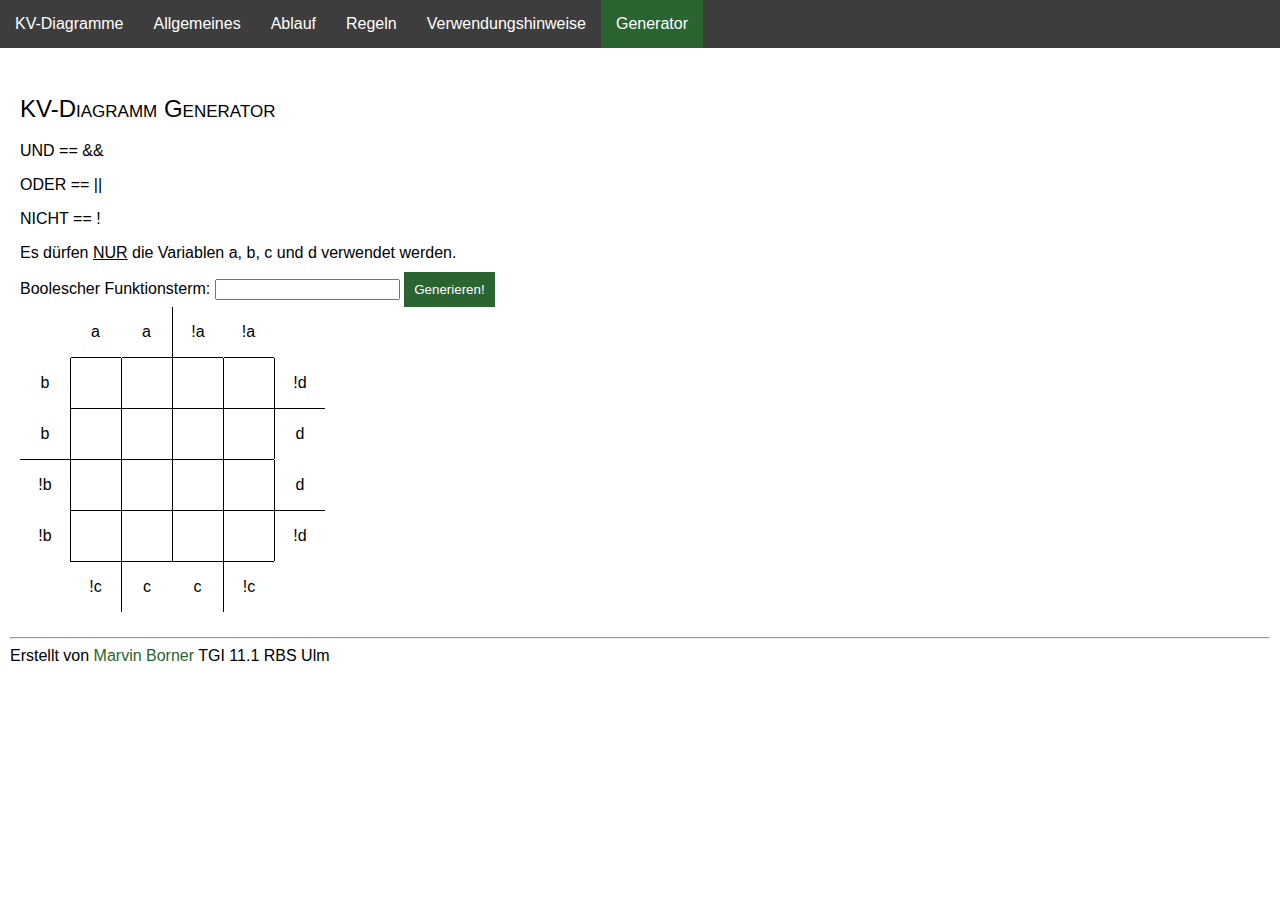
==== generator.html @ 6fe593a1 "Added KV template and generator" ====
<!doctype html>
<html lang="de">
<head>
    <meta charset="UTF-8">
    <meta content="width=device-width, user-scalable=no, initial-scale=1.0, maximum-scale=1.0, minimum-scale=1.0"
          name="viewport">
    <meta content="ie=edge" http-equiv="X-UA-Compatible">
    <link href="assets/css/main.css" rel="stylesheet">
    <title>KV-Diagramme</title>
</head>
<body>
<nav class="navbar" id="navbar">
    <a href="#">KV-Diagramme</a>
    <a href="overview.html">Allgemeines</a>
    <a href="process.html">Ablauf</a>
    <a href="rules.html">Regeln</a>
    <a href="usecase.html">Verwendungshinweise</a>
    <a data-current href="generator.html">Generator</a>
</nav>

<div class="content">
    <p class="heading">KV-Diagramm Generator</p>
    <p>UND == &&</p>
    <p>ODER == ||</p>
    <p>NICHT == !</p>
    <p>Es dürfen <u>NUR</u> die Variablen a, b, c und d verwendet werden.</p>
    <label for="input">Boolescher Funktionsterm:</label>
    <input id="input" type="text">
    <button id="minify">Generieren!</button>

    <pre id="log"></pre>

    <div class="kv-grid">
        <div class="grid-child"></div>
        <div class="grid-child">a</div>
        <div class="grid-child">a</div>
        <div class="grid-child">!a</div>
        <div class="grid-child">!a</div>
        <div class="grid-child"></div>
        <div class="grid-child">b</div>
        <div class="grid-child" data-id="1" id="4"></div>
        <div class="grid-child" data-id="2" id="8"></div>
        <div class="grid-child" data-id="3" id="7"></div>
        <div class="grid-child" data-id="4" id="3"></div>
        <div class="grid-child">!d</div>
        <div class="grid-child">b</div>
        <div class="grid-child" data-id="5" id="12"></div>
        <div class="grid-child" data-id="6" id="16"></div>
        <div class="grid-child" data-id="7" id="15"></div>
        <div class="grid-child" data-id="8" id="11"></div>
        <div class="grid-child">d</div>
        <div class="grid-child">!b</div>
        <div class="grid-child" data-id="9" id="10"></div>
        <div class="grid-child" data-id="10" id="14"></div>
        <div class="grid-child" data-id="11" id="13"></div>
        <div class="grid-child" data-id="12" id="9"></div>
        <div class="grid-child">d</div>
        <div class="grid-child">!b</div>
        <div class="grid-child" data-id="13" id="2"></div>
        <div class="grid-child" data-id="14" id="6"></div>
        <div class="grid-child" data-id="15" id="5"></div>
        <div class="grid-child" data-id="16" id="1"></div>
        <div class="grid-child">!d</div>
        <div class="grid-child"></div>
        <div class="grid-child">!c</div>
        <div class="grid-child">c</div>
        <div class="grid-child">c</div>
        <div class="grid-child">!c</div>
        <div class="grid-child"></div>
    </div>
</div>

<footer>
    <hr>
    Erstellt von <a href="https://marvinborner.de" target="_blank">Marvin Borner</a> TGI 11.1 RBS
    Ulm
</footer>

<script src="assets/js/generator.js"></script>
</body>
</html>
---- assets/css/main.css ----
/*
    Variable declarations
 */
:root {
    --green: #296431;
    --light-grey: #6a6a6a;
    --grey: #3d3d3d;
}

/*
    Set global configuration
 */
* {
    transition: background-color .5s;
}

html, body {
    font-family: sans-serif;
    min-height: 100vh;
    max-width: 100vw;
    overflow-x: hidden;
    padding: 0;
    margin: 0;
}

pre {
    float: right;
}

/*
    Navigation bar
 */
.navbar {
    width: 100vw;
    background: var(--grey);
    overflow: hidden;
}

.navbar a {
    display: block;
    color: white;
    float: left;
    text-align: center;
    padding: 15px;
    text-decoration: none;
}

.navbar a[data-current] {
    background: var(--green)
}

.navbar a:hover {
    background: var(--light-grey)
}

.navbar a:first-child:hover {
    background: var(--grey)
}

.navbar a[data-current]:hover {
    background: var(--green)
}

/*
    Content
 */
.content {
    padding: 20px;
}

.content .heading {
    font: normal small-caps normal 24px/1.4 sans-serif;
}

button {
    border: none;
    padding: 10px;
    color: white;
    background: var(--green);
}

a {
    color: var(--green);
    text-decoration: none;
}

p {
    margin-bottom: 10px;
}

li[data-contrast] {
    font-size: 24px;
    text-shadow: -.5px 0 black, 0 .5px black, 1px 0 black, 0 -.5px black;
}

.content figure {
    text-align: center;
    margin: 10px auto;
}

.content figcaption {
    font-size: 12px;
}

.content .not {
    border-top: 1px solid black;
}

footer {
    margin: 10px;
}

/*
    KV-Diagram layout
 */
.true {
    color: green;
}

.false {
    color: red;
}

table * {
    text-align: center;
}

td, th {
    border: 1px solid black;
    padding: 5px;
}

td.output {
    background-color: lightgrey;
}

.kv-grid {
    display: grid;
    grid-template-columns: repeat(6, 1fr);
    justify-items: center;
    align-items: center;
    width: calc(50px * 6);
    height: calc(50px * 6);
}

.kv-grid div {
    display: flex;
    justify-content: center;
    align-items: center;
    width: 50px;
    height: 50px;
    text-align: center;
    border-left: 1px solid black;
    border-bottom: 1px solid black;
}

.grid-child:nth-child(1), .grid-child:nth-child(6), .grid-child:nth-child(31), .grid-child:nth-child(36),
.grid-child:nth-child(2), .grid-child:nth-child(5), .grid-child:nth-child(7), .grid-child:nth-child(25) {
    border: 0;
}

.grid-child:nth-child(4), .grid-child:nth-child(12), .grid-child:nth-child(24) {
    border-top: 0;
    border-right: 0;
}

.grid-child:nth-child(18), .grid-child:nth-child(30), .grid-child:nth-child(33), .grid-child:nth-child(35) {
    border-bottom: 0;
    border-right: 0;
}

.grid-child:nth-child(3), .grid-child:nth-child(13) {
    border-top: 0;
    border-left: 0;
}

.grid-child:nth-child(19), .grid-child:nth-child(34), .grid-child:nth-child(32) {
    border-bottom: 0;
    border-left: 0;
}

.grid-child:nth-child(2), .grid-child:nth-child(5) {
    border-bottom: 1px solid black;
}
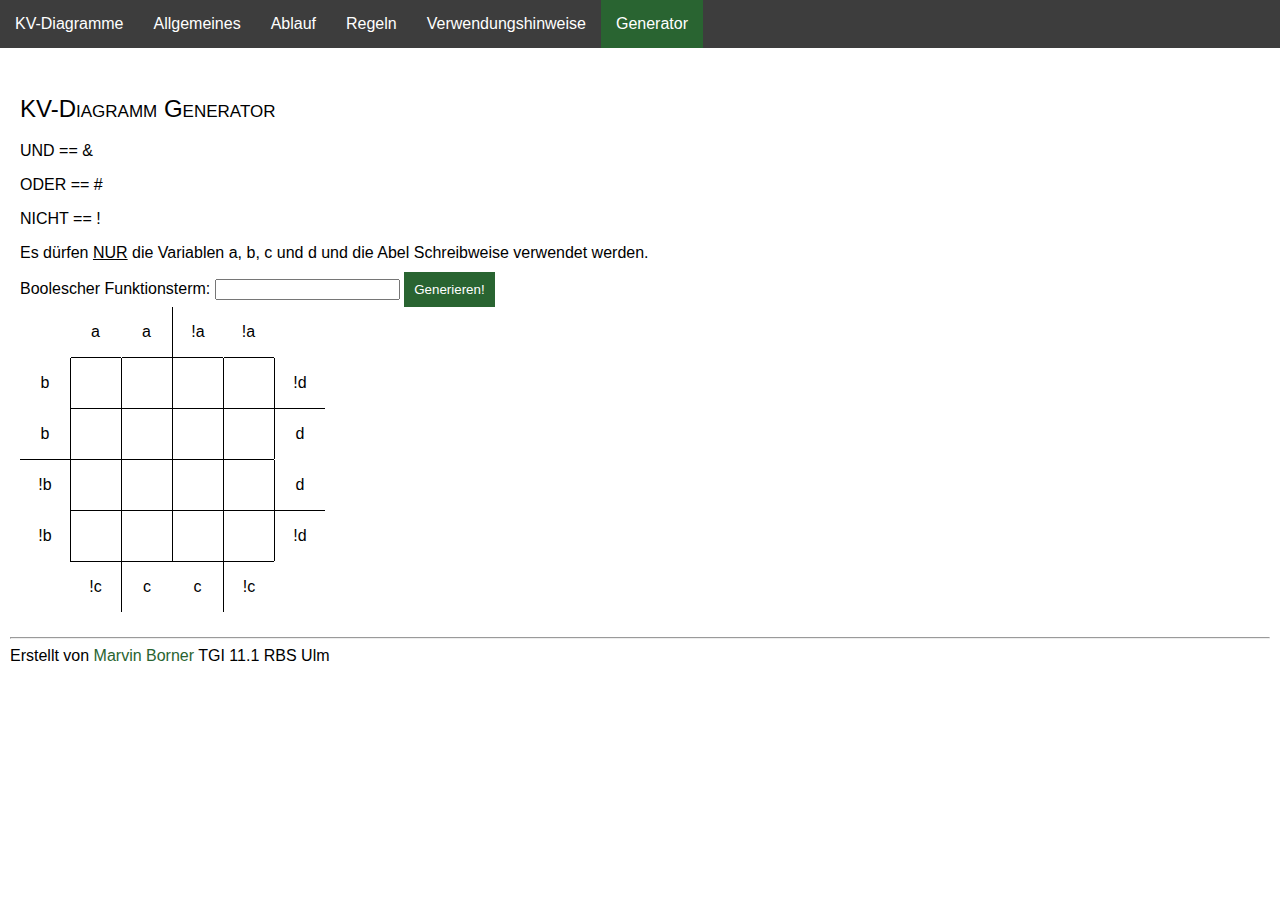
==== commit c217ac4b: "Switched to Abel" ====
--- a/generator.html
+++ b/generator.html
@@ -20,10 +20,12 @@
 
 <div class="content">
     <p class="heading">KV-Diagramm Generator</p>
-    <p>UND == &&</p>
-    <p>ODER == ||</p>
+    <p>UND == &</p>
+    <p>ODER == #</p>
     <p>NICHT == !</p>
-    <p>Es dürfen <u>NUR</u> die Variablen a, b, c und d verwendet werden.</p>
+    <p>
+        Es dürfen <u>NUR</u> die Variablen a, b, c und d und die Abel Schreibweise verwendet werden.
+    </p>
     <label for="input">Boolescher Funktionsterm:</label>
     <input id="input" type="text">
     <button id="minify">Generieren!</button>
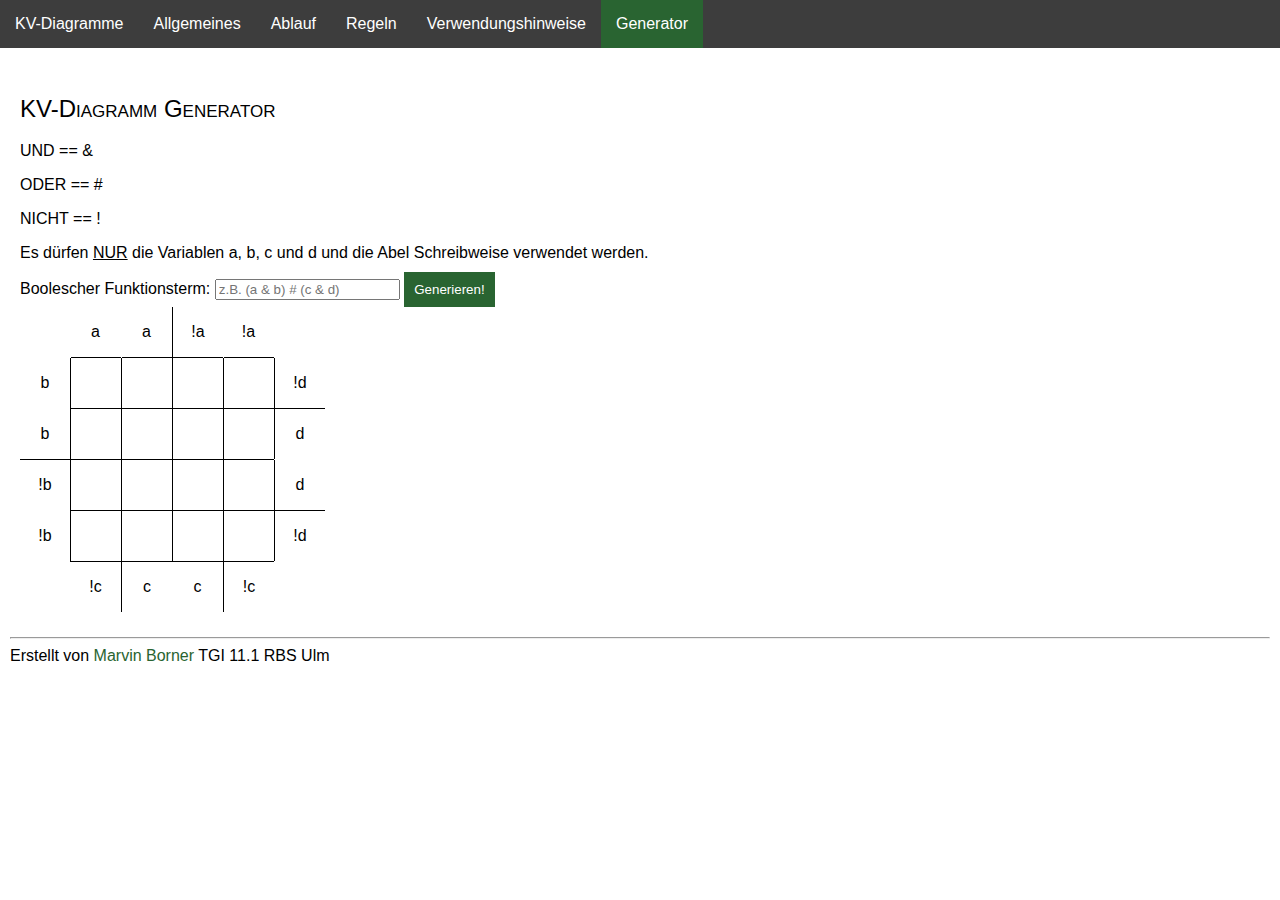
==== commit afcf3ff1: "Added matrix merging" ====
--- a/generator.html
+++ b/generator.html
@@ -27,7 +27,7 @@
         Es dürfen <u>NUR</u> die Variablen a, b, c und d und die Abel Schreibweise verwendet werden.
     </p>
     <label for="input">Boolescher Funktionsterm:</label>
-    <input id="input" type="text">
+    <input id="input" placeholder="z.B. (a & b) # (c & d)" type="text">
     <button id="minify">Generieren!</button>
 
     <pre id="log"></pre>
--- a/assets/css/main.css
+++ b/assets/css/main.css
@@ -121,7 +121,8 @@
     color: red;
 }
 
-table * {
+table {
+    border-collapse: collapse;
     text-align: center;
 }
 
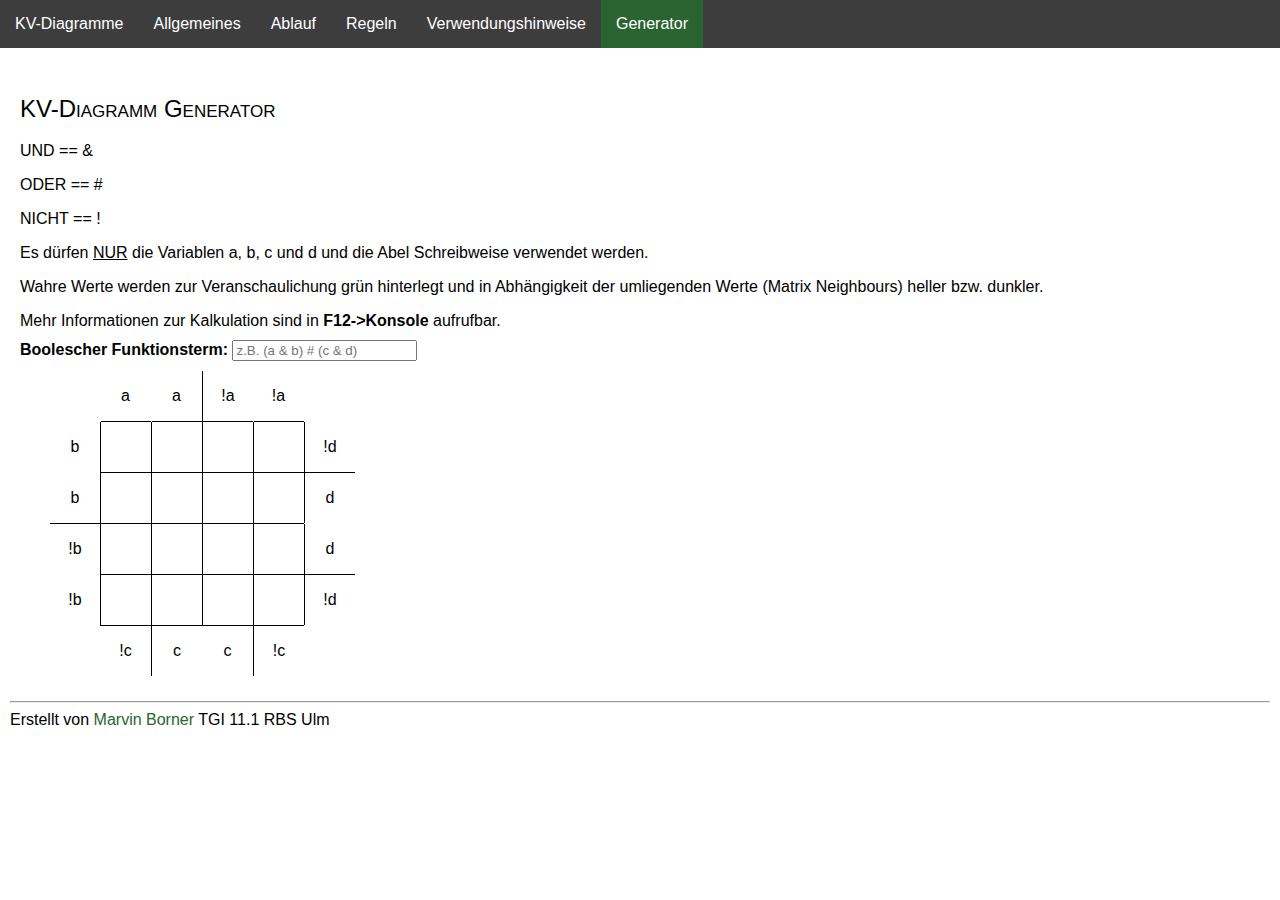
==== commit 1d0e727b: "Added dynamic color grading algorithm" ====
--- a/generator.html
+++ b/generator.html
@@ -26,10 +26,16 @@
     <p>
         Es dürfen <u>NUR</u> die Variablen a, b, c und d und die Abel Schreibweise verwendet werden.
     </p>
-    <label for="input">Boolescher Funktionsterm:</label>
+    <p>
+        Wahre Werte werden zur Veranschaulichung grün hinterlegt und in Abhängigkeit der
+        umliegenden Werte (Matrix Neighbours) heller bzw. dunkler.
+    </p>
+    <p>
+        Mehr Informationen zur Kalkulation sind in <b>F12->Konsole</b> aufrufbar.
+    </p>
+    <label for="input"><b>Boolescher Funktionsterm:</b></label>
     <input id="input" placeholder="z.B. (a & b) # (c & d)" type="text">
-    <button id="minify">Generieren!</button>
-
+    <br>
     <pre id="log"></pre>
 
     <div class="kv-grid">
--- a/assets/css/main.css
+++ b/assets/css/main.css
@@ -24,7 +24,8 @@
 }
 
 pre {
-    float: right;
+    float: left;
+    margin-right: 30px;
 }
 
 /*
@@ -140,6 +141,7 @@
     grid-template-columns: repeat(6, 1fr);
     justify-items: center;
     align-items: center;
+    margin-top: 10px;
     width: calc(50px * 6);
     height: calc(50px * 6);
 }
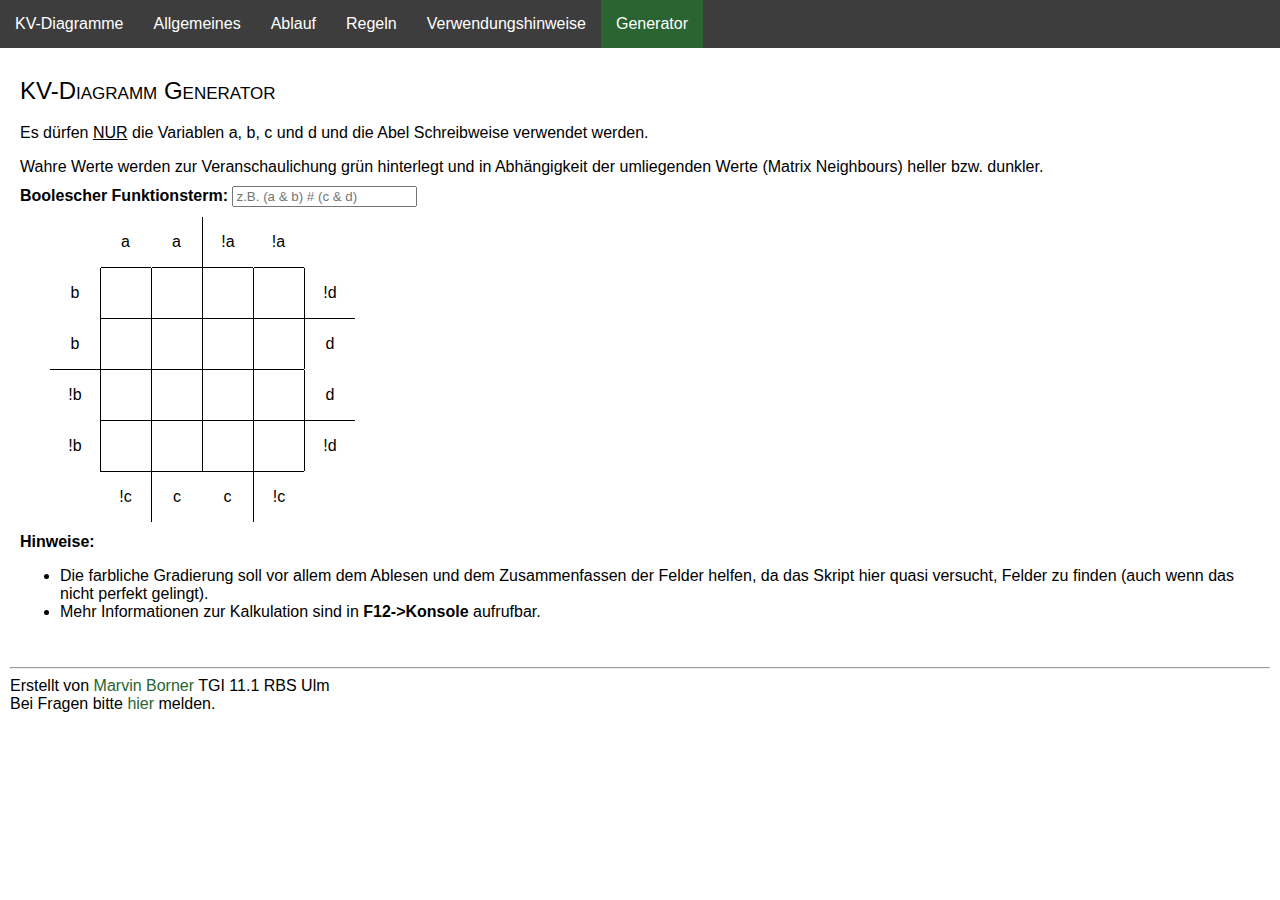
==== commit b14cbaf9: "Added some requirements" ====
--- a/generator.html
+++ b/generator.html
@@ -20,18 +20,12 @@
 
 <div class="content">
     <p class="heading">KV-Diagramm Generator</p>
-    <p>UND == &</p>
-    <p>ODER == #</p>
-    <p>NICHT == !</p>
     <p>
         Es dürfen <u>NUR</u> die Variablen a, b, c und d und die Abel Schreibweise verwendet werden.
     </p>
     <p>
         Wahre Werte werden zur Veranschaulichung grün hinterlegt und in Abhängigkeit der
         umliegenden Werte (Matrix Neighbours) heller bzw. dunkler.
-    </p>
-    <p>
-        Mehr Informationen zur Kalkulation sind in <b>F12->Konsole</b> aufrufbar.
     </p>
     <label for="input"><b>Boolescher Funktionsterm:</b></label>
     <input id="input" placeholder="z.B. (a & b) # (c & d)" type="text">
@@ -76,12 +70,26 @@
         <div class="grid-child">!c</div>
         <div class="grid-child"></div>
     </div>
+
+    <p><b>Hinweise:</b></p>
+    <ul>
+        <li>
+            Die farbliche Gradierung soll vor allem dem Ablesen und dem Zusammenfassen der Felder
+            helfen, da das Skript hier quasi versucht, Felder zu finden (auch wenn das nicht perfekt
+            gelingt).
+        </li>
+        <li>
+            Mehr Informationen zur Kalkulation sind in <b>F12->Konsole</b> aufrufbar.
+        </li>
+    </ul>
 </div>
 
 <footer>
     <hr>
     Erstellt von <a href="https://marvinborner.de" target="_blank">Marvin Borner</a> TGI 11.1 RBS
     Ulm
+    <br>
+    Bei Fragen bitte <a href="mailto:contact@marvinborner.de">hier</a> melden.
 </footer>
 
 <script src="assets/js/generator.js"></script>
--- a/assets/css/main.css
+++ b/assets/css/main.css
@@ -32,6 +32,7 @@
     Navigation bar
  */
 .navbar {
+    position: fixed;
     width: 100vw;
     background: var(--grey);
     overflow: hidden;
@@ -66,6 +67,7 @@
     Content
  */
 .content {
+    margin-top: 30px;
     padding: 20px;
 }
 
